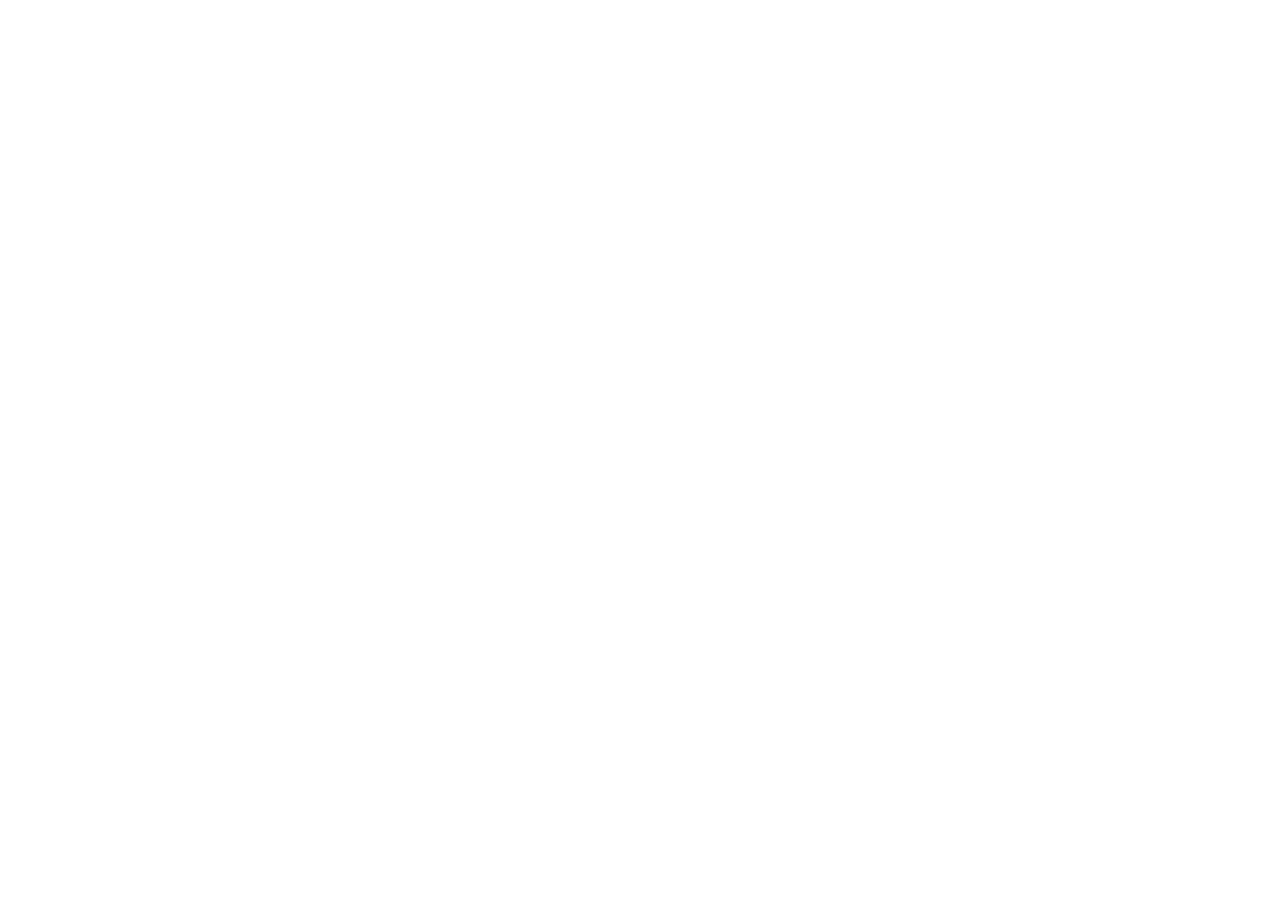
==== view/index.html @ 1cad4f2c "1er entrega" ====
<!DOCTYPE html>
<html lang="en">
<head>
    <meta name="keywords" content="maids, servicios-en-casa">
    <meta charset="UTF-8">
    <meta name="viewport" content="width=device-width, initial-scale=1.0">
    <title>Página principal</title>
</head>
<body>
    
</body>
</html>
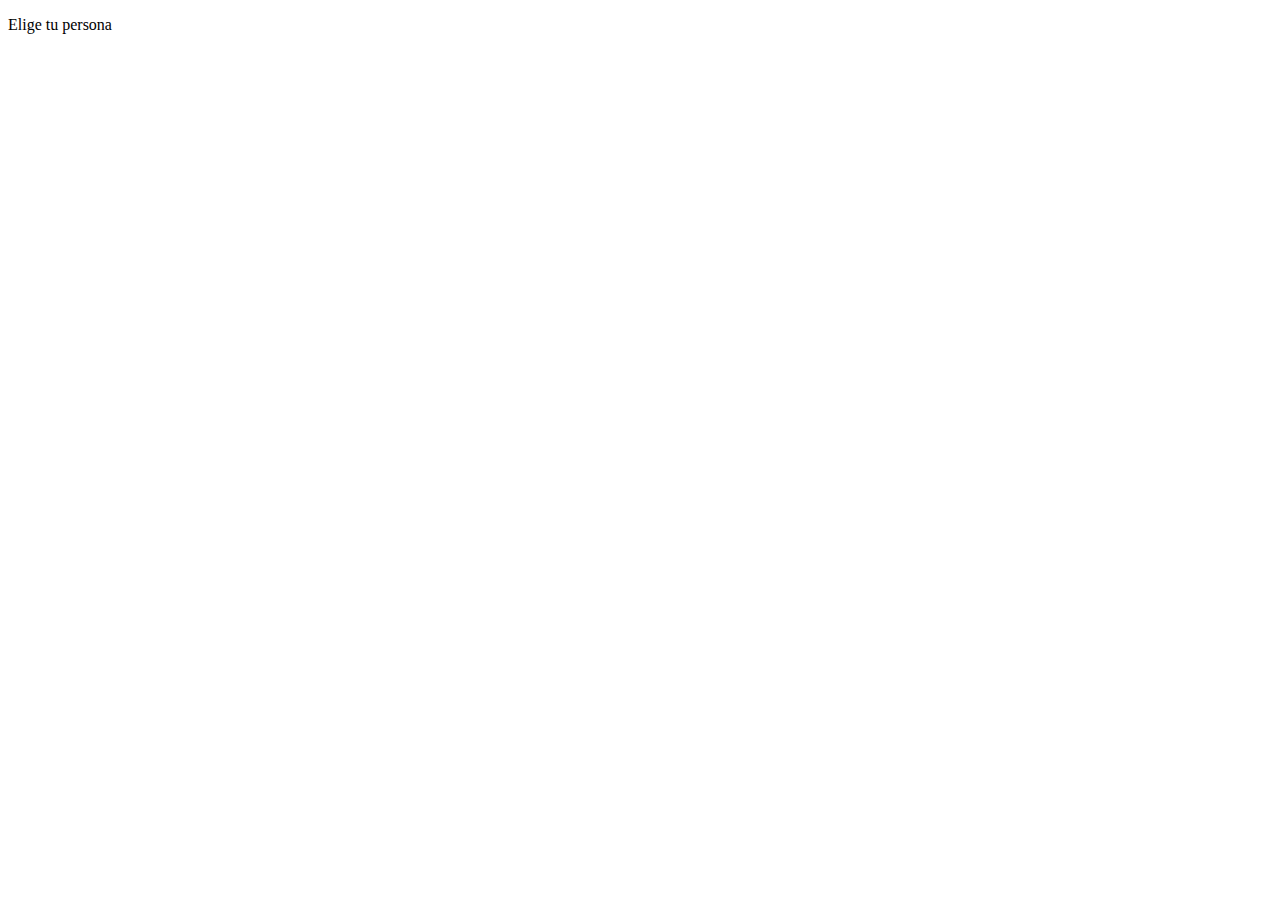
==== commit aa49d156: "Acciones" ====
--- a/view/index.html
+++ b/view/index.html
@@ -5,7 +5,11 @@
     <meta charset="UTF-8">
     <meta name="viewport" content="width=device-width, initial-scale=1.0">
     <title>Página principal</title>
+    
 </head>
+    <p> Elige tu persona </p>
+
+
 <body>
     
 </body>
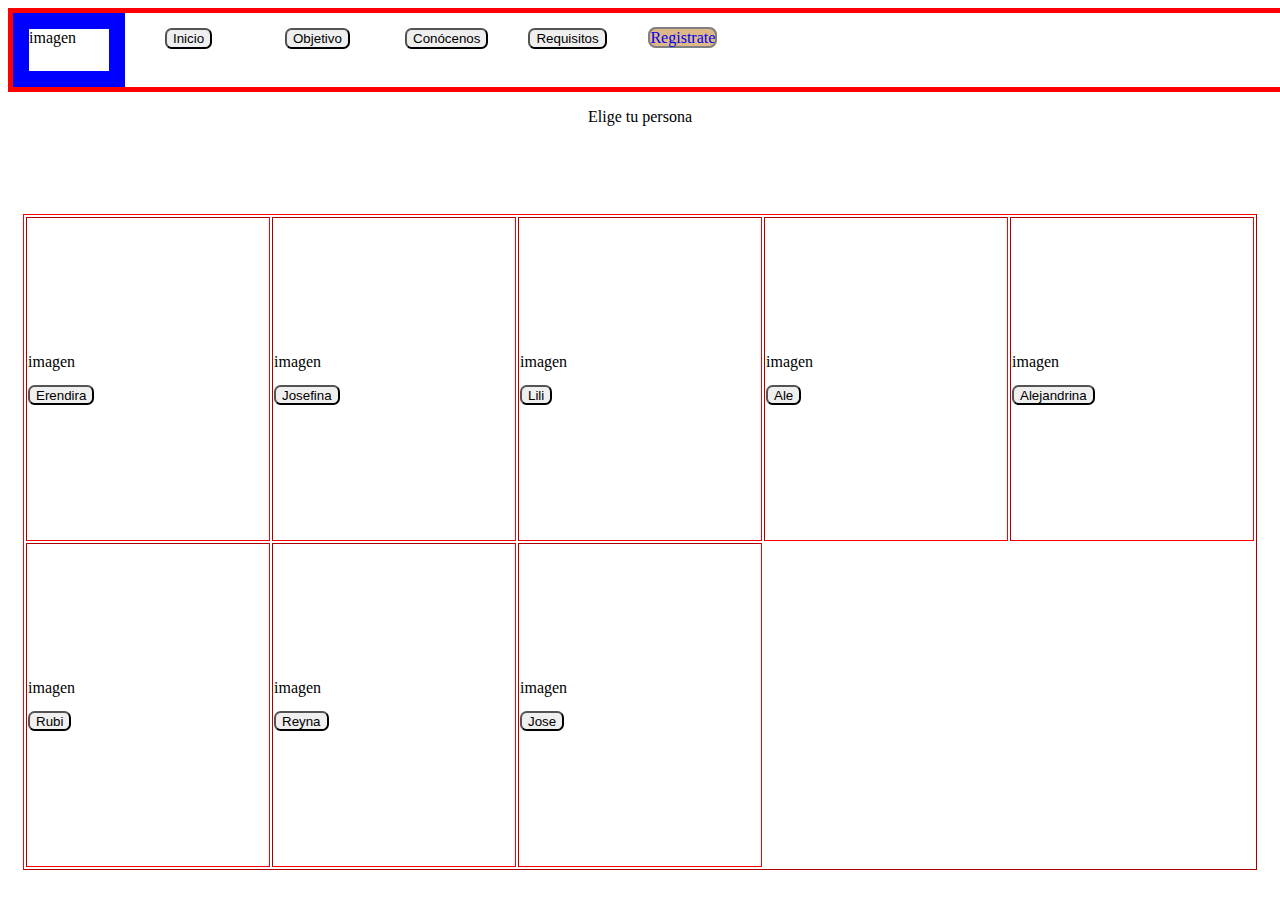
==== commit 9df8f3a4: "Página principal y registro" ====
--- a/view/index.html
+++ b/view/index.html
@@ -1,16 +1,68 @@
 <!DOCTYPE html>
 <html lang="en">
 <head>
-    <meta name="keywords" content="maids, servicios-en-casa">
     <meta charset="UTF-8">
+    <link rel="stylesheet" href="style.css">
     <meta name="viewport" content="width=device-width, initial-scale=1.0">
-    <title>Página principal</title>
+    <title>Página Principal</title>
+</head>
+<body>
+    <nav class="barra-nav";>
+        <p class="img" id="opcionImg">imagen</p>
+        <li id="barra-opcion">
+            <ul id="opcion"><button class="btnopcion">Inicio</button></ul>
+            <ul id="opcion"><button class="btnopcion">Objetivo</button></ul>
+            <ul id="opcion"><button class="btnopcion">Conócenos</button></ul>
+            <ul id="opcion"><button class="btnopcion">Requisitos</button></ul>
+            <ul id="opcion"> <a id="btnregistro" class="btnopcion" href="registro.html"> Registrate</a></ul>
+        </li>
+    </nav>
     
-</head>
-    <p> Elige tu persona </p>
+    <p class="parrafo"; > Elige tu persona </p>
+    
+    <br>
+    <br>
+    <br>
+    <br>
 
-
-<body>
-    
+    <div id="contenido">
+    <table class="tabla-contenido"; border="1.5" align="center">
+        <tr>
+          <td id="celda"> 
+               <div id="imgtrabajadora">imagen</div>
+               <input type="button" id="botontrabajadora" value="Erendira">
+          </td>
+          <td id="celda">
+                <div id="imgtrabajadora">imagen</div>
+                <input type="button" id="botontrabajadora" value="Josefina"></td>
+          <td id="celda">
+            <div id="imgtrabajadora">imagen</div>
+            <input type="button" id="botontrabajadora" value="Lili">
+        </td>
+          <td id="celda">
+            <div id="imgtrabajadora">imagen</div>
+            <input type="button" id="botontrabajadora" value="Ale">
+          </td>
+          <td id="celda">
+            <div id="imgtrabajadora">imagen</div>
+            <input type="button" id="botontrabajadora" value="Alejandrina">
+          </td>
+        </tr>
+        <tr>
+          <td id="celda">
+            <div id="imgtrabajadora">imagen</div>
+            <input type="button" id="botontrabajadora" value="Rubi">
+          </td>
+          <td id="celda">
+            <div id="imgtrabajadora">imagen</div>
+            <input type="button" id="botontrabajadora" value="Reyna">
+          </td>
+          <td id="celda">
+            <div id="imgtrabajadora">imagen</div>
+            <input type="button" id="botontrabajadora" value="Jose">
+          </td>
+        </tr>
+      </table>
+    </div>
 </body>
 </html>--- a/view/style.css
+++ b/view/style.css
@@ -0,0 +1,98 @@
+/*página principal*/
+.barra-nav{
+	width: 80em;
+	height: 4em;
+	padding-bottom: 10px;
+	border: 5px solid red;
+	
+}
+
+#barra-opcion,#opcion,#opcionImg{
+	display: table-cell;
+	margin-bottom: 7em;
+}
+
+#barra-opcion{
+	text-align: left;
+}
+
+#opcionImg{
+	margin-bottom: 2em;
+	width: 5em ;
+	height: 2.6em ;
+}
+
+#opcion{
+	width: 5em ;
+	height: 1.5em ;
+}
+
+.btnopcion{
+	align-items: center;
+	text-align: inherit;
+	border-radius: 0.5em;
+}
+
+.btnopcion:hover{
+	background: red;
+	border-radius: 0.5em;
+	border-left: 1em;
+}
+
+#btnregistro{
+	border: 2px solid grey;
+	background-color: burlywood;
+	text-decoration: none;
+}
+
+.img{
+	text-align: left;
+	border: 1em solid blue;
+}
+
+.parrafo{
+	text-align: center;
+}
+
+#contenido{
+	align-items: center;
+}
+
+.tabla-contenido{
+	border-color: red;
+}
+
+#celda{
+	width: 15em;
+	height: 20em;
+/*	display: block; se alinean
+ en vertical*/
+}
+
+#imgtrabajadora{
+/*	align-items: center;
+	text-align: center;
+	width: 4.5em ;*/
+	display: block;
+	width: 2em;
+	height: 2em;
+	
+}
+
+#botontrabajadora{
+	display: block;
+	align-content: center;
+	height: 1.5em;
+	border-radius: 0.5em;
+}
+
+/*página principal*/
+
+/*página de registro*/
+form{
+	text-align: center;
+	border: 5px solid blue;
+	width: 60%;
+}
+
+/*página de registro*/